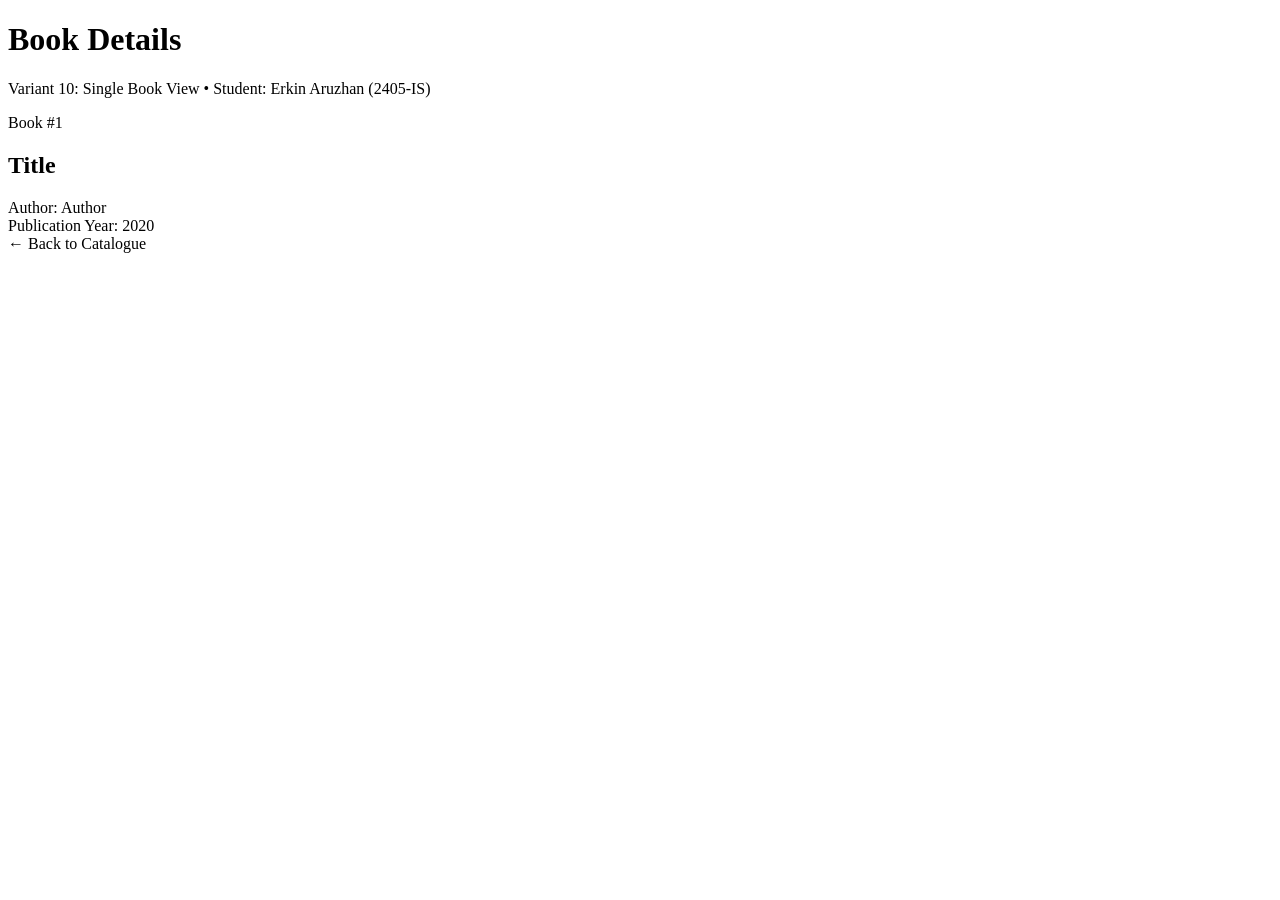
==== src/main/resources/templates/books/detail.html @ 72a39fe8 "lab05: REST and MVC controllers, model, view, static resources, and Variant 10" ====
<!DOCTYPE html>
<html xmlns:th="http://www.thymeleaf.org">
<head>
    <meta charset="UTF-8">
    <title th:text="${title}">Book Details</title>
    <link rel="stylesheet" th:href="@{/css/app.css}">
</head>
<body>
    <div class="container">
        <header>
            <h1>Book Details</h1>
            <p class="subtitle">Variant 10: Single Book View &bull; Student: Erkin Aruzhan (2405-IS)</p>
        </header>

        <div class="card detail-card">
            <div class="badge">Book #<span th:text="${book.id}">1</span></div>
            <h2 th:text="${book.title}" class="detail-title">Title</h2>
            
            <div class="detail-item">
                <span class="detail-label">Author:</span>
                <span class="detail-value" th:text="${book.author}">Author</span>
            </div>
            <div class="detail-item">
                <span class="detail-label">Publication Year:</span>
                <span class="detail-value" th:text="${book.year}">2020</span>
            </div>
            
            <div class="detail-actions">
                <a th:href="@{/books}" class="btn btn-primary">&larr; Back to Catalogue</a>
            </div>
        </div>
    </div>
</body>
</html>
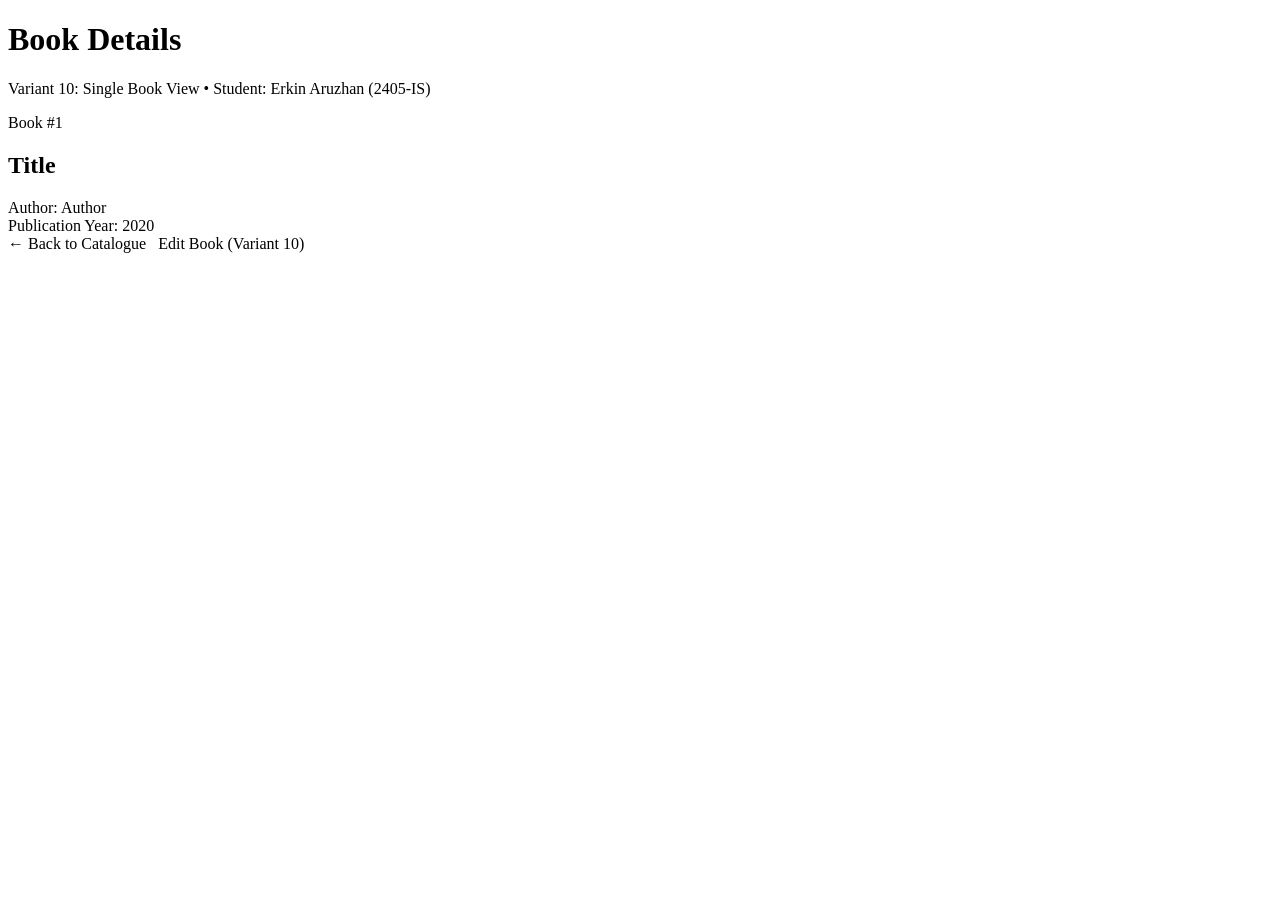
==== commit 1974f650: "lab06: form binding, validation, i18n, controller advice, variant 10" ====
--- a/src/main/resources/templates/books/detail.html
+++ b/src/main/resources/templates/books/detail.html
@@ -25,8 +25,9 @@
                 <span class="detail-value" th:text="${book.year}">2020</span>
             </div>
             
-            <div class="detail-actions">
-                <a th:href="@{/books}" class="btn btn-primary">&larr; Back to Catalogue</a>
+            <div class="detail-actions" style="display: flex; gap: 0.75rem;">
+                <a th:href="@{/books}" class="btn btn-outline">&larr; Back to Catalogue</a>
+                <a th:href="@{/books/{id}/edit(id=${book.id})}" class="btn btn-primary">Edit Book (Variant 10)</a>
             </div>
         </div>
     </div>
